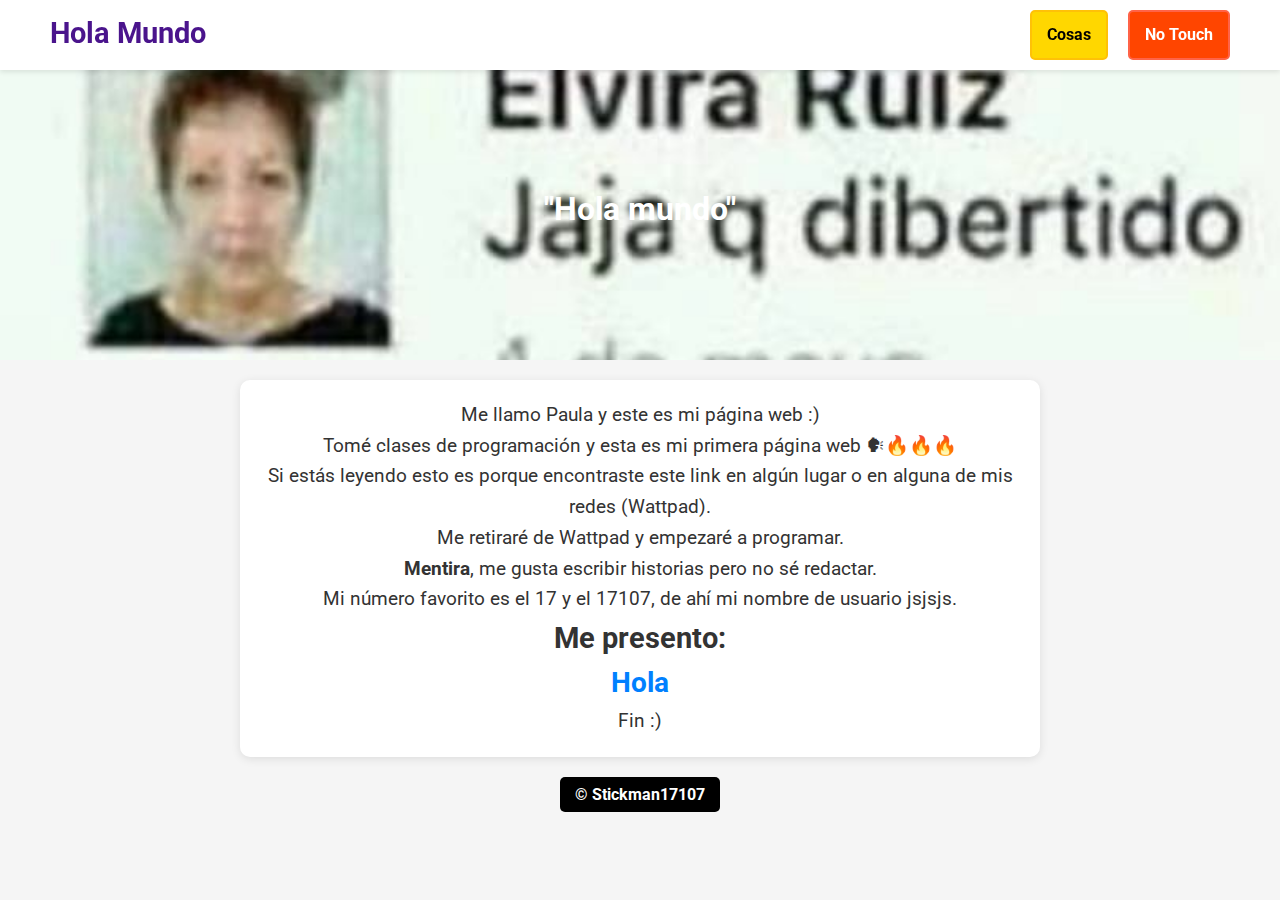
==== index.html @ c98f158e "Crear pagina" ====
<!DOCTYPE html>
<html lang="es">
<head>
    <meta charset="UTF-8">
    <meta name="viewport" content="width=device-width, initial-scale=1.0">
    <title>Mi Primera Página Web</title>
    <link rel="stylesheet" href="css/index.css">
</head>
<body>
    <header>
        <div class="container">
            <p class="logo">Hola Mundo</p>
            <nav>
                <ul>
                    
                    <a href="Memes.html">Cosas</a>
                    <a href="noledesclick.html">No Touch</a>
                </ul>
            </nav>
        </div>
    </header>

    <div class="cover">
        "Hola mundo"
    </div>

    <div class="content">
        <p>Me llamo Paula y este es mi página web :)</p>
        <p>Tomé clases de programación y esta es mi primera página web 🗣🔥🔥🔥</p>
        <p>Si estás leyendo esto es porque encontraste este link en algún lugar o en alguna de mis redes (Wattpad).</p>
        <p>Me retiraré de Wattpad y empezaré a programar.</p>
        <p><strong>Mentira</strong>, me gusta escribir historias pero no sé redactar.</p>
        <p>Mi número favorito es el 17 y el 17107, de ahí mi nombre de usuario jsjsjs.</p>
        
        <h2>Me presento:</h2>
        <p class="negrita">Hola</p>

        <p>Fin :)</p>
    </div>

        <footer>
        <p>© Stickman17107</p>
    </footer>
</body>



</html>
---- css/index.css ----
@import url('https://fonts.googleapis.com/css2?family=Roboto:wght@100..900&display=swap');

* {
    box-sizing: border-box;
    margin: 0;
    padding: 0;
}

body {
    font-family: "Roboto", sans-serif;
    font-weight: 400;
    background-color: #f5f5f5;
    color: #333;
    line-height: 1.6;
    padding-top: 60px;
    text-align: center;
}

/* ESTILO DEL HEADER */
header {
    background-color: #fff;
    position: fixed;
    top: 0;
    width: 100%;
    padding: 15px 0;
    box-shadow: 0 2px 5px rgba(0, 0, 0, 0.1);
    z-index: 1000;
    display: flex;
    justify-content: space-between;
    align-items: center;
    padding: 10px 50px;
}

.container {
    display: flex;
    justify-content: space-between;
    width: 100%;
    max-width: 1200px;
    margin: 0 auto;
}

.logo {
    font-size: 1.8em;
    font-weight: bold;
    color: #4a148c;
}

/* ESTILO DE MENÚ */
nav ul {
    list-style: none;
    display: flex;
    gap: 20px;
}

nav ul a {
    text-decoration: none;
    font-weight: bold;
    padding: 10px 15px;
    transition: 0.3s;
    border-radius: 5px;
}

/* ESTILO PARA LOS ENLACES DE MEMES Y NO TOUCH */
nav ul a[href="Memes.html"] {
    background-color: #FFD700;
    color: #000;
    border: 2px solid #FFC107;
}

nav ul a[href="Memes.html"]:hover {
    background-color: #FFC107;
    border-color: #FFA000;
}

nav ul a[href="noledesclick.html"] {
    background-color: #FF4500;
    color: white;
    border: 2px solid #FF6347;
}

nav ul a[href="noledesclick.html"]:hover {
    background-color: #FF6347;
    border-color: #FF0000;
}

/* ESTILO DE LA PORTADA */
.cover {
    text-align: center;
    font-size: 2em;
    font-weight: bold;
    padding: 80px 20px;
    color: white;
    background-image: url(../ima/dibertido.jpg);
    background-size: cover;
    background-position: center;
    height: 300px;
    display: flex;
    align-items: center;
    justify-content: center;
}

/* CONTENIDO PRINCIPAL */
.content {
    max-width: 800px;
    margin: 20px auto;
    padding: 20px;
    background-color: white;
    border-radius: 10px;
    box-shadow: 0 2px 10px rgba(0, 0, 0, 0.1);
    font-size: 1.2em;
}

.negrita {
    font-size: 28px;
    font-weight: bold;
    color: #0080ff;
}

footer {
    display: flex;
    justify-content: center;
    align-items: center;
    background-color: black;
    color: white;
    padding: 5px 15px;  
    border-radius: 5px;  
    width: fit-content;  
    margin: 20px auto;  
    font-weight: bold;
}
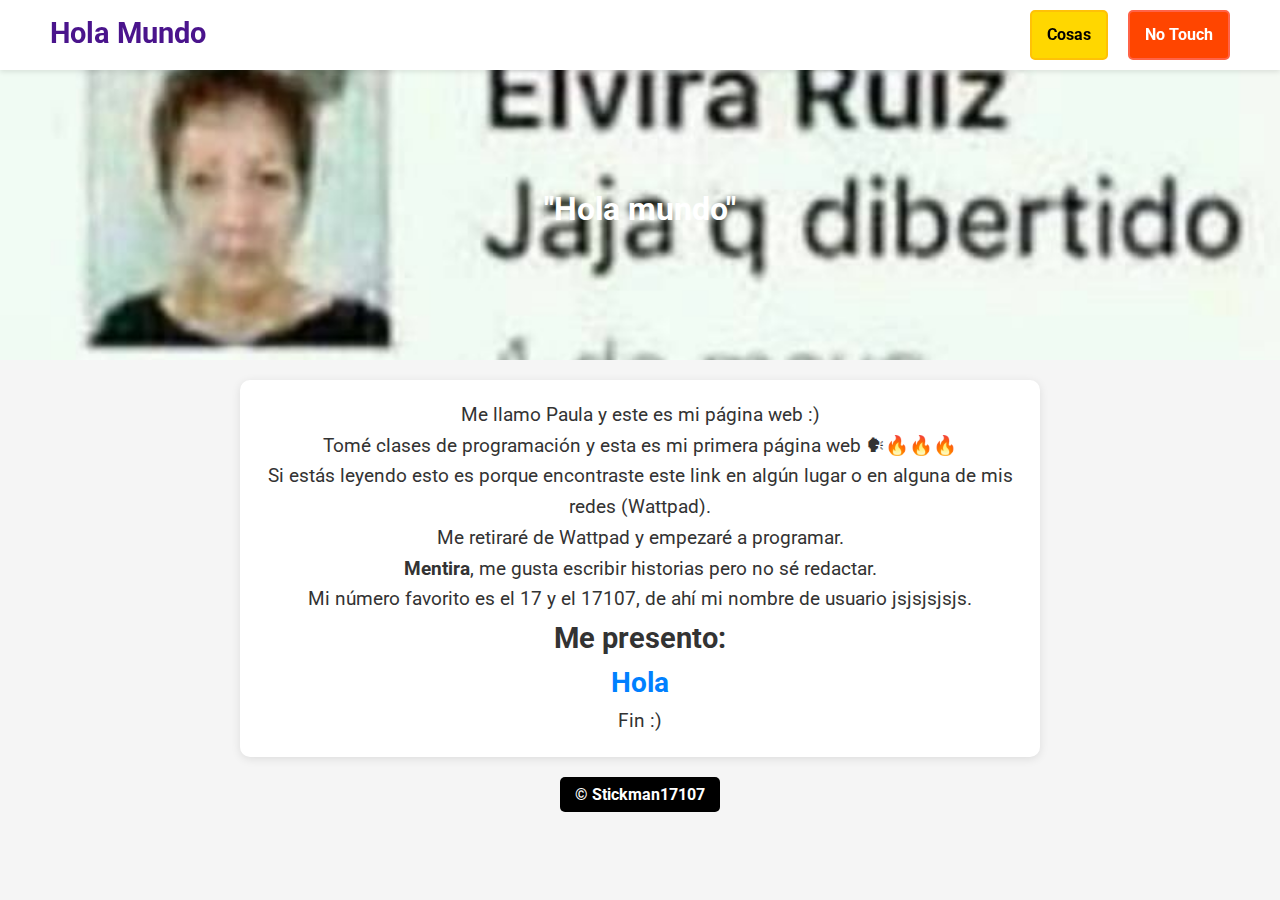
==== commit 4d7000a9: "logo cambio" ====
--- a/index.html
+++ b/index.html
@@ -4,6 +4,7 @@
     <meta charset="UTF-8">
     <meta name="viewport" content="width=device-width, initial-scale=1.0">
     <title>Mi Primera Página Web</title>
+    <link rel="icon" href="ima/logo.jpg">
     <link rel="stylesheet" href="css/index.css">
 </head>
 <body>
@@ -30,7 +31,7 @@
         <p>Si estás leyendo esto es porque encontraste este link en algún lugar o en alguna de mis redes (Wattpad).</p>
         <p>Me retiraré de Wattpad y empezaré a programar.</p>
         <p><strong>Mentira</strong>, me gusta escribir historias pero no sé redactar.</p>
-        <p>Mi número favorito es el 17 y el 17107, de ahí mi nombre de usuario jsjsjs.</p>
+        <p>Mi número favorito es el 17 y el 17107, de ahí mi nombre de usuario jsjsjsjsjs.</p>
         
         <h2>Me presento:</h2>
         <p class="negrita">Hola</p>
